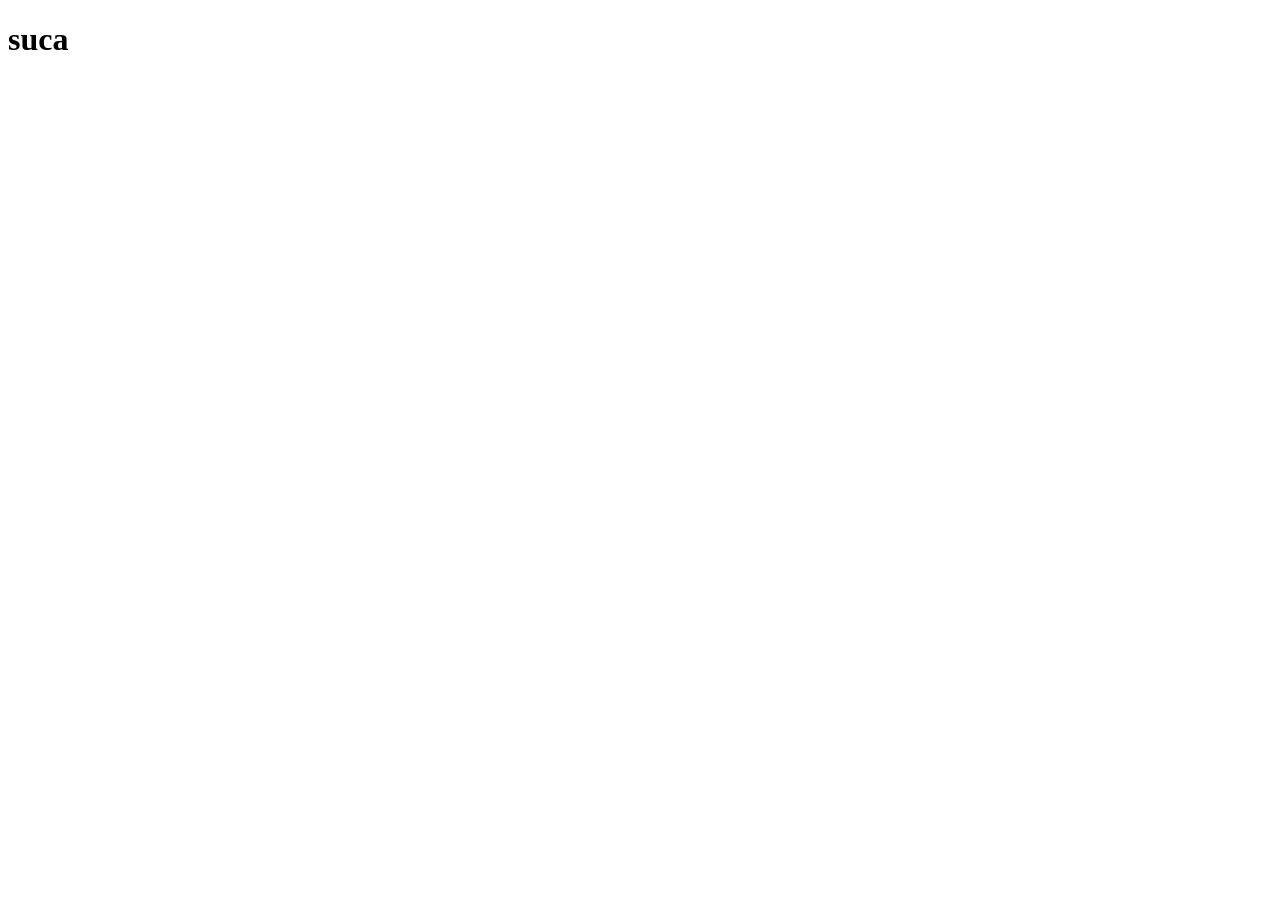
==== Hello_git/index.html @ 8ec25227 "primo commit" ====
<!DOCTYPE html>
<html lang="en">
<head>
    <meta charset="UTF-8">
    <meta name="viewport" content="width=device-width, initial-scale=1.0">
    <title>Document</title>
</head>
<body>
    <h1> suca </h1>
</body>
</html>
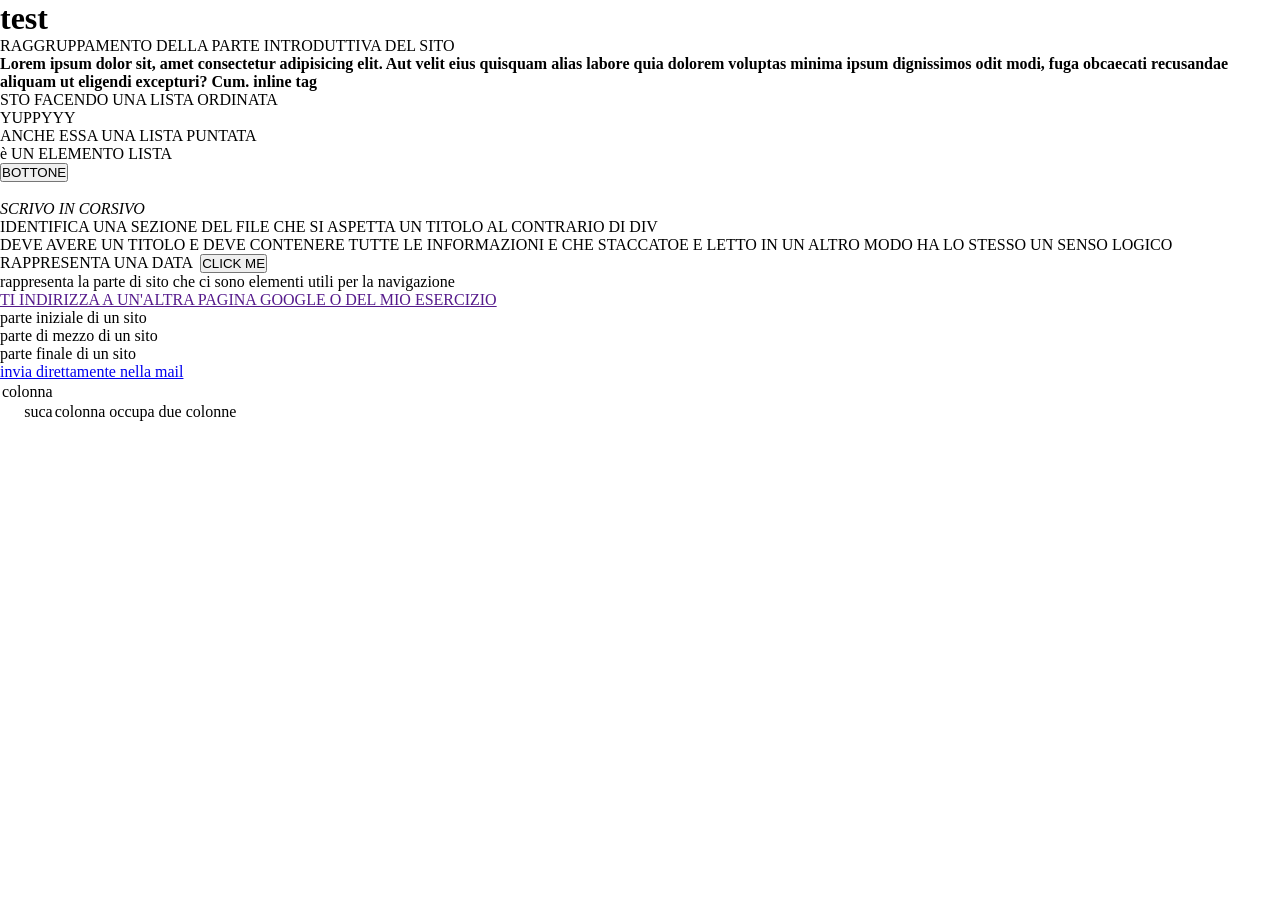
==== commit 419c6468: "Una giornata al museo" ====
--- a/Hello_git/index.html
+++ b/Hello_git/index.html
@@ -4,8 +4,73 @@
     <meta charset="UTF-8">
     <meta name="viewport" content="width=device-width, initial-scale=1.0">
     <title>Document</title>
+
+    <link rel="stylesheet" href="./INDEX.CSS">
 </head>
 <body>
-    <h1> suca </h1>
+    <H1> test </H1> <!-- commento -->
+    <HEADER>
+        RAGGRUPPAMENTO DELLA PARTE INTRODUTTIVA DEL SITO
+    </HEADER>
+    <strong>
+          Lorem ipsum dolor sit, amet consectetur adipisicing elit. Aut velit eius quisquam alias labore quia dolorem voluptas minima ipsum dignissimos odit modi, fuga obcaecati recusandae aliquam ut eligendi excepturi? Cum.
+    </strong>     
+
+    <strong> inline tag </strong> <!-- STRONG RENDE IN GRASSETTO-->
+    <OL>
+        <LI> STO FACENDO UNA LISTA ORDINATA</LI>
+        <LI>YUPPYYY</LI>
+    </OL>
+    <UL>
+        <LI>ANCHE ESSA UNA LISTA PUNTATA</LI>
+        <LI> è UN ELEMENTO LISTA </LI>
+    </UL>
+
+    <BUTTON> BOTTONE </BUTTON>
+    <BR></BR> <!-- STO FACENDO UNO SPAZIO -->
+    <EM> SCRIVO IN CORSIVO </EM>
+
+    <SECTION> IDENTIFICA UNA SEZIONE DEL FILE CHE SI ASPETTA UN TITOLO AL CONTRARIO DI DIV</SECTION>
+    <ARTIcle> 
+        DEVE AVERE UN TITOLO E DEVE CONTENERE TUTTE LE INFORMAZIONI E CHE STACCATOE E 
+        LETTO IN UN ALTRO MODO HA LO STESSO UN SENSO LOGICO
+    </ARTIcle>
+
+    <TIME datetime="2005-11-02"> RAPPRESENTA UNA DATA </TIME>
+
+    <img src="" alt=""> <!-- alt indica quello che dovrebbe esserci nell'immagine in caso non riuscisse a renderizzarlo--> 
+    <button title="IL BOTTONE"> CLICK ME</button>
+    <span></span>
+    <NAV> rappresenta la parte di sito che ci sono elementi utili per la navigazione</NAV>
+<!-- NU HTML CHECKER CONTROLLA IL SITO DA EVENTUALI ERRORI-->
+    <A href=""> TI INDIRIZZA A UN'ALTRA PAGINA GOOGLE O DEL MIO ESERCIZIO</A>
+    <header>parte iniziale di un sito</header>
+    <main>parte di mezzo di un sito</main>
+    <footer> parte finale di un sito</footer>
+    <a href="mailto:email@gmail.com" target=""> invia direttamente nella mail</a>
+
+    <table>
+        <thead> <!-- prima colonna -->
+            <tr> <!-- riga -->
+                <td> colonna </td> <!-- colonna -->
+                <td></td>
+            </tr>
+        </thead>
+        <tbody> <!-- contenuto -->
+            <tr>
+                <td align="right"> suca </td>
+                <td colspan="2"> colonna occupa due colonne </td>
+            </tr>
+        </tbody>
+        <tfoot> <!-- ultima riga di chiusura, no serve senpre -->
+            <tr>
+                <td></td>
+                <td></td>
+            </tr>
+        </tfoot>
+    </table>
+
+
+
 </body>
 </html>
--- a/Hello_git/INDEX.CSS
+++ b/Hello_git/INDEX.CSS
@@ -0,0 +1,35 @@
+* {
+    margin: 0;
+    padding: 0;
+    box-sizing: border-box;
+}
+/*
+fondamentale quello cho ho scritto, resetta e cambia modalità
+display:
+none non occupa nessuno spazio nel documento 
+block rende un blocco unico la porzione di testo preso
+inline viene affiancxato ad altri elementi inline
+inline-block viene affiancato ad altri elementi inline e inline-block
+h1{
+    
+    color: red;  colore del testo
+    background-color: yellow; colore dello sfondo
+    width: auto; imposta larghezza del blocco
+    height: ; cambia altezza
+    border: ;  aggiungi il bordo
+    
+}
+
+.class{
+    per dare stile alle classi
+}
+#id{
+    per dare stile agli id
+} 
+padding e la distanza tra il contenuto e il bordo
+border inserisce un borso
+margin crea il margine
+border-radius arrotona il bordo
+    css validation service per controllare il css
+    */
+ 
